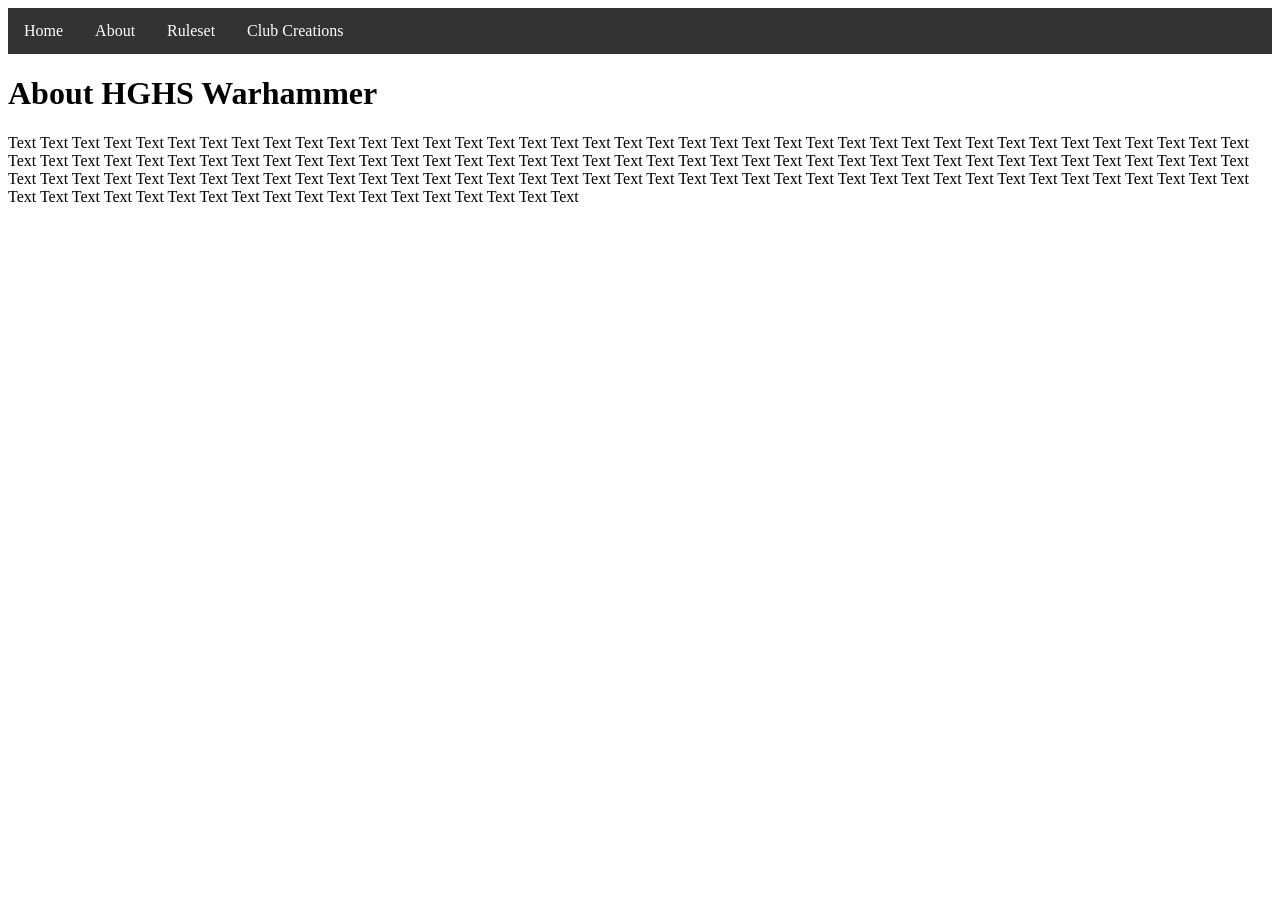
==== about.html @ dd5671d8 "feat: added more text and images to index.html reusing this image for all images for now until the n" ====
<!DOCTYPE html>
<html lang="en">
<!-- This is my template page that I will use to set up the rest of my pages-->
 <head>
    <title>
        HGHS Warhammer
    </title>
    <link rel="stylesheet" href="styles.css">
 </head>
 <body>
    <div class="nav-bar">
        <!-- This is my navigation bar -->
        <ul>
            <li><a href="index.html">Home</a></li>
            <li><a href="about.html">About</a></li>
            <li><a href="ruleset.html">Ruleset</a></li>
            <li><a href="creations.html">Club Creations</a></li>
        </ul>
    </div>
    <!-- This is where my content will go -->
     <h1>About HGHS Warhammer</h1>
     <p>Text Text Text Text Text Text Text Text Text Text Text Text Text Text Text Text Text Text Text Text Text Text Text Text Text Text Text Text Text Text Text Text Text Text Text Text Text Text Text Text Text Text Text Text Text Text Text Text Text Text Text Text Text Text Text Text Text Text Text Text Text Text Text Text Text Text Text Text Text Text Text Text Text Text Text Text Text Text Text Text Text Text Text Text Text Text Text Text Text Text Text Text Text Text Text Text Text Text Text Text Text Text Text Text Text Text Text Text Text Text Text Text Text Text Text Text Text Text Text Text Text Text Text Text Text Text Text Text Text Text Text Text Text Text Text</p>
 </body>

</html>
---- styles.css ----
/*styles for the nav bar */

.nav-bar ul {
list-style-type: none;
  margin: 0;
  padding: 0;
  background-color: #333333;
  display: flex;
}


.nav-bar li a {
  display: block;
  color: white;
  padding: 14px 16px;
  text-decoration: none;
}

.nav-bar li a:hover {
  background-color: #111111;
}

/* styles for images and pages*/

img {
    width: 100%;
}
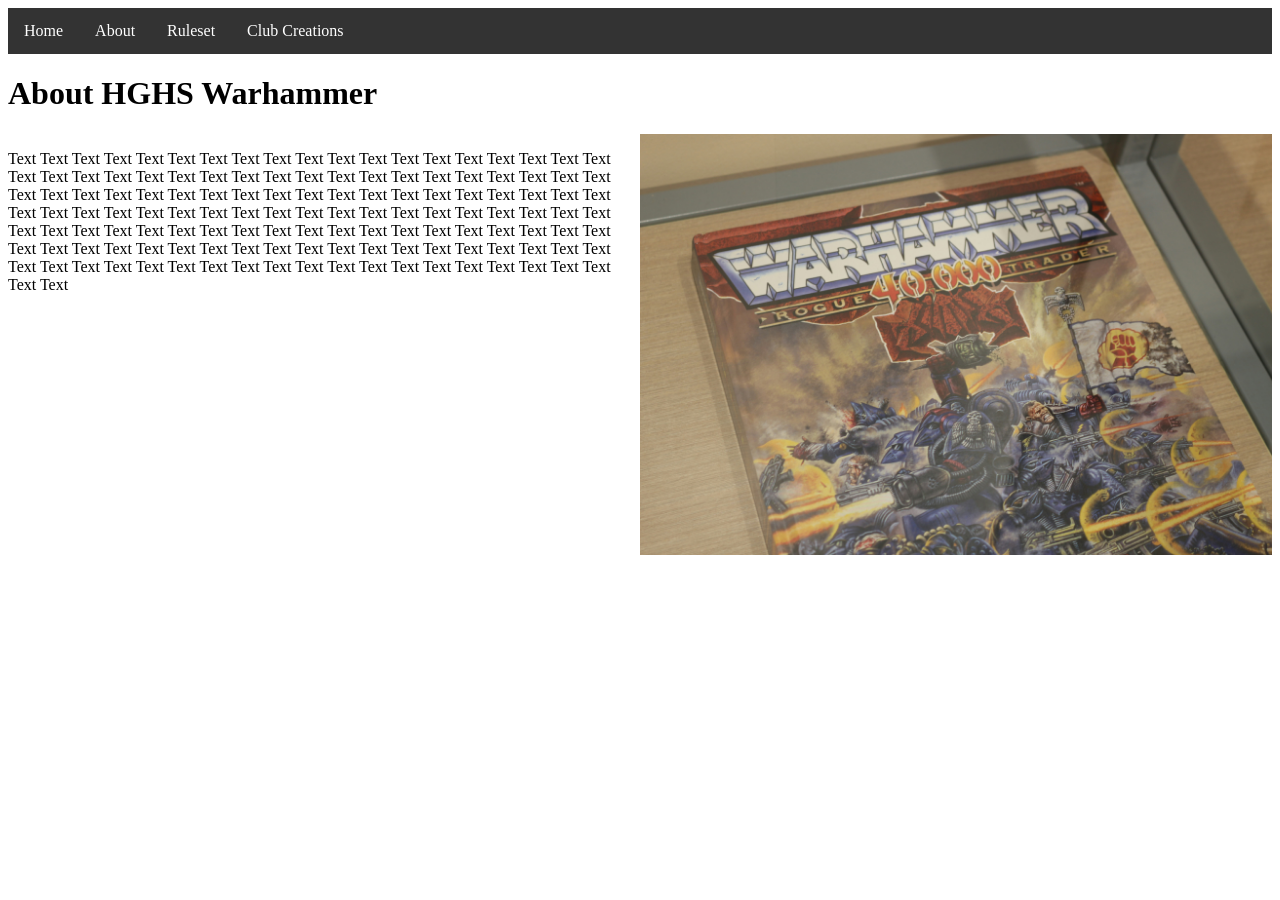
==== commit 701e457f: "feat: added image and container to about page image and text should show up side by side" ====
--- a/about.html
+++ b/about.html
@@ -19,7 +19,11 @@
     </div>
     <!-- This is where my content will go -->
      <h1>About HGHS Warhammer</h1>
-     <p>Text Text Text Text Text Text Text Text Text Text Text Text Text Text Text Text Text Text Text Text Text Text Text Text Text Text Text Text Text Text Text Text Text Text Text Text Text Text Text Text Text Text Text Text Text Text Text Text Text Text Text Text Text Text Text Text Text Text Text Text Text Text Text Text Text Text Text Text Text Text Text Text Text Text Text Text Text Text Text Text Text Text Text Text Text Text Text Text Text Text Text Text Text Text Text Text Text Text Text Text Text Text Text Text Text Text Text Text Text Text Text Text Text Text Text Text Text Text Text Text Text Text Text Text Text Text Text Text Text Text Text Text Text Text Text</p>
+     <div class="container">
+        <p>Text Text Text Text Text Text Text Text Text Text Text Text Text Text Text Text Text Text Text Text Text Text Text Text Text Text Text Text Text Text Text Text Text Text Text Text Text Text Text Text Text Text Text Text Text Text Text Text Text Text Text Text Text Text Text Text Text Text Text Text Text Text Text Text Text Text Text Text Text Text Text Text Text Text Text Text Text Text Text Text Text Text Text Text Text Text Text Text Text Text Text Text Text Text Text Text Text Text Text Text Text Text Text Text Text Text Text Text Text Text Text Text Text Text Text Text Text Text Text Text Text Text Text Text Text Text Text Text Text Text Text Text Text Text Text</p>
+        <img src="images/warhammer-logo.jpg">
+     </div>
+     
  </body>
 
 </html>
--- a/styles.css
+++ b/styles.css
@@ -24,4 +24,18 @@
 
 img {
     width: 100%;
+}
+
+.container {
+  display: flex;
+  flex-direction: row;
+}
+
+.container img {
+  width: 50%;
+}
+
+.creations-container {
+  display: flex;
+  flex-direction: row;
 }
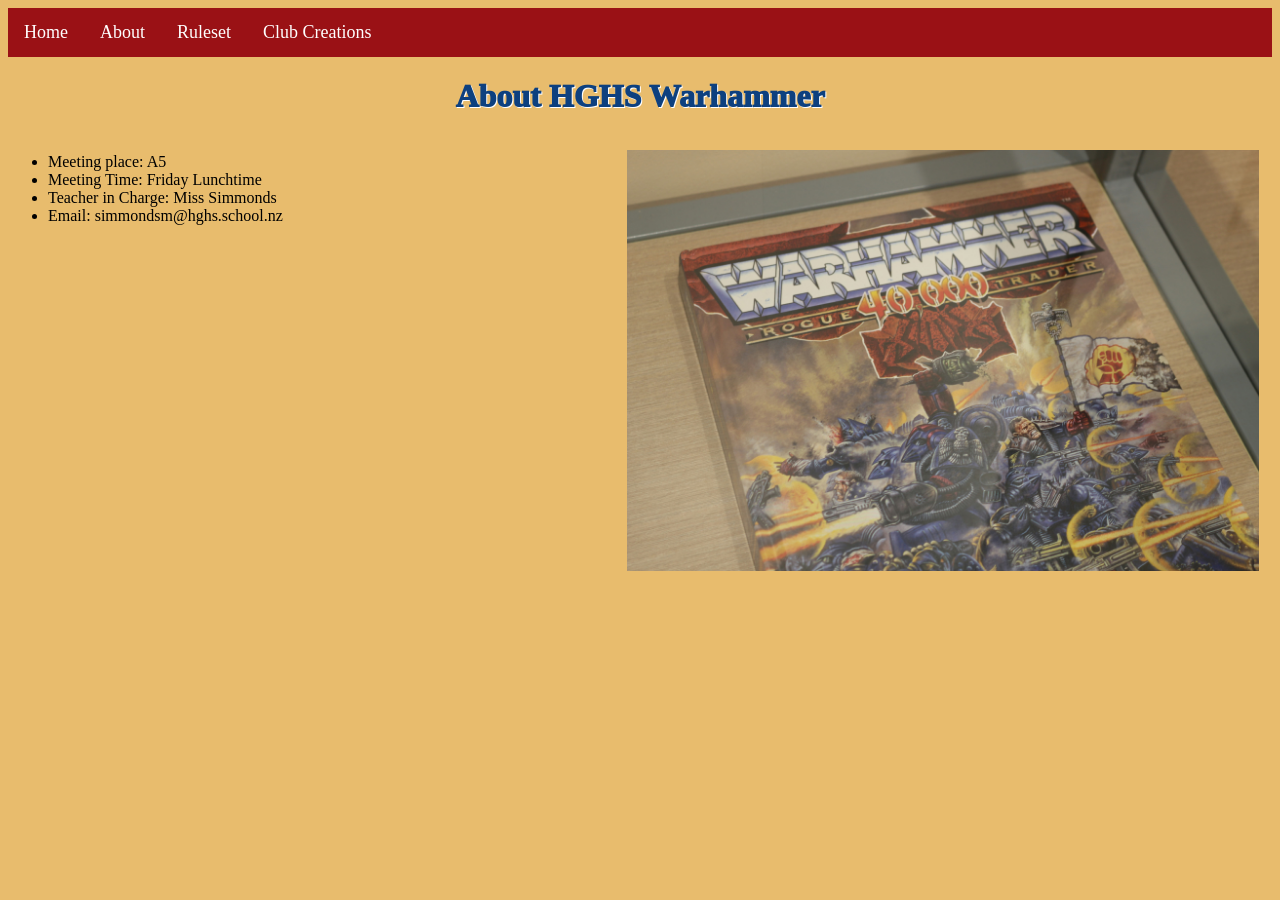
==== commit 2e599843: "feat: completed about page" ====
--- a/about.html
+++ b/about.html
@@ -1,13 +1,15 @@
 <!DOCTYPE html>
 <html lang="en">
 <!-- This is my template page that I will use to set up the rest of my pages-->
- <head>
+
+<head>
     <title>
         HGHS Warhammer
     </title>
     <link rel="stylesheet" href="styles.css">
- </head>
- <body>
+</head>
+
+<body>
     <div class="nav-bar">
         <!-- This is my navigation bar -->
         <ul>
@@ -18,12 +20,21 @@
         </ul>
     </div>
     <!-- This is where my content will go -->
-     <h1>About HGHS Warhammer</h1>
-     <div class="container">
-        <p>Text Text Text Text Text Text Text Text Text Text Text Text Text Text Text Text Text Text Text Text Text Text Text Text Text Text Text Text Text Text Text Text Text Text Text Text Text Text Text Text Text Text Text Text Text Text Text Text Text Text Text Text Text Text Text Text Text Text Text Text Text Text Text Text Text Text Text Text Text Text Text Text Text Text Text Text Text Text Text Text Text Text Text Text Text Text Text Text Text Text Text Text Text Text Text Text Text Text Text Text Text Text Text Text Text Text Text Text Text Text Text Text Text Text Text Text Text Text Text Text Text Text Text Text Text Text Text Text Text Text Text Text Text Text Text</p>
+    <h1>About HGHS Warhammer</h1>
+    <div class="container">
+        <!-- I am putting the info about the club into a list because I think it will look better-->
+         <div class="text">
+        <ul>
+            <li>
+                Meeting place: A5
+            </li>
+            <li>Meeting Time: Friday Lunchtime</li>
+            <li>Teacher in Charge: Miss Simmonds</li>
+            <li>Email: simmondsm@hghs.school.nz</li>
+        </ul></div>
         <img src="images/warhammer-logo.jpg">
-     </div>
-     
- </body>
+    </div>
+
+</body>
 
 </html>
--- a/styles.css
+++ b/styles.css
@@ -1,10 +1,38 @@
+/* Notes
+
+Colour palette:
+red: #9a1115
+Gold: #e8bc6d
+Blue: #0d407f
+
+*/
+
+/* Page and text styling - These only need to be in the one place as they will be reused across the whole website */
+
+body {
+  background-color: #e8bc6d;
+}
+
+h1 {
+  color: #0d407f;
+  text-align: center;
+  text-shadow: 1px 1px white;
+  font-weight: 1000;
+  font-size: xx-large;
+}
+
+p {
+  /*I want some padding around the text so that it is not too close to the edges*/
+  padding: 2%;
+}
+
 /*styles for the nav bar */
 
 .nav-bar ul {
 list-style-type: none;
   margin: 0;
   padding: 0;
-  background-color: #333333;
+  background-color: #9a1115;
   display: flex;
 }
 
@@ -14,6 +42,7 @@
   color: white;
   padding: 14px 16px;
   text-decoration: none;
+  font-size: large;
 }
 
 .nav-bar li a:hover {
@@ -26,16 +55,23 @@
     width: 100%;
 }
 
+/* flexbox and styles for images inside of flexbox*/
 .container {
   display: flex;
   flex-direction: row;
+  justify-content: flex-start;
 }
 
 .container img {
   width: 50%;
+  padding: 1%;
 }
 
+.text{
+  width: 50%;
+}
 .creations-container {
+  /* Because of how the creations page is a different set up to the rest of the pages, it needs it's own container for flexbox*/
   display: flex;
   flex-direction: row;
 }
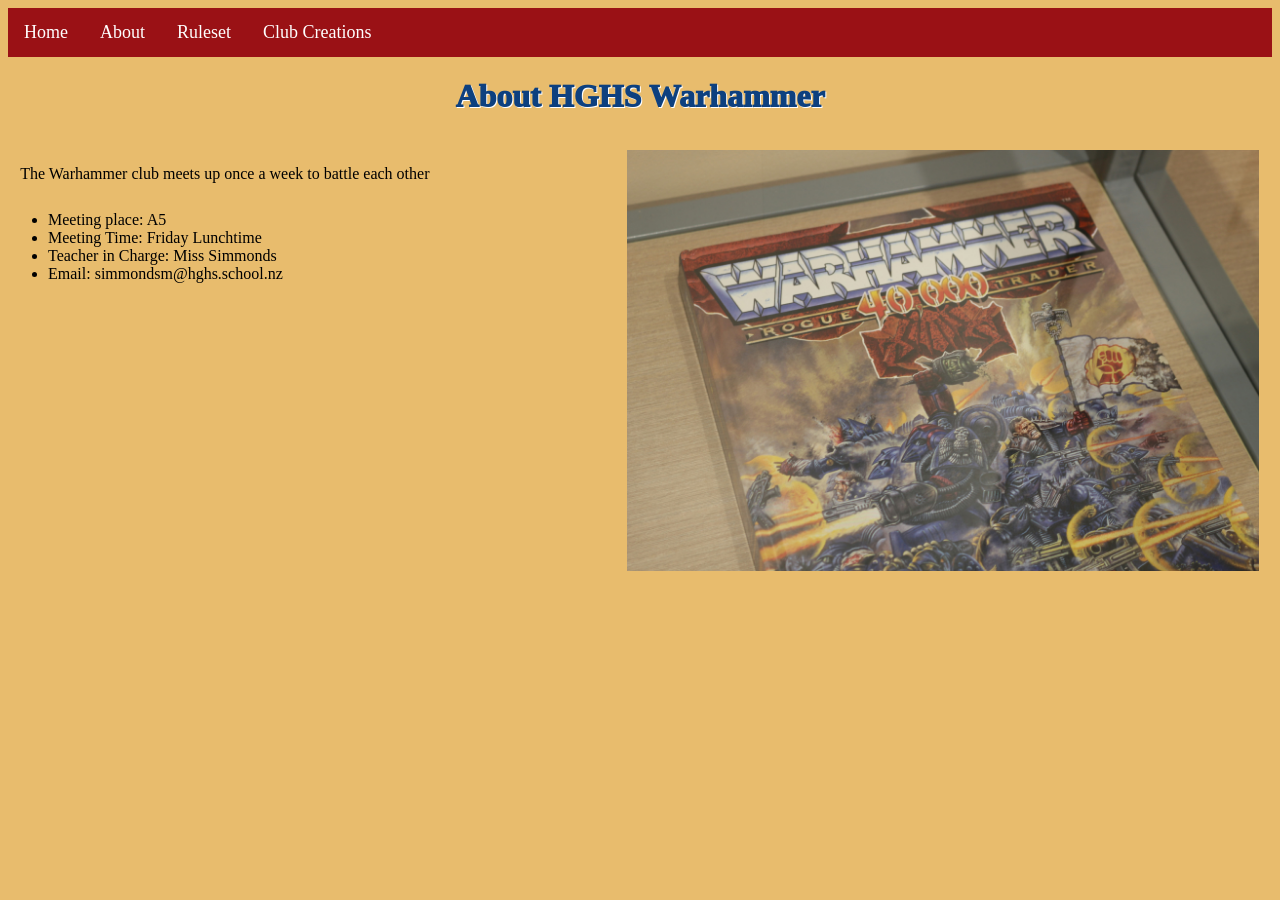
==== commit 1c601146: "feat: completed home page" ====
--- a/about.html
+++ b/about.html
@@ -24,6 +24,7 @@
     <div class="container">
         <!-- I am putting the info about the club into a list because I think it will look better-->
          <div class="text">
+            <p>The Warhammer club meets up once a week to battle each other</p>
         <ul>
             <li>
                 Meeting place: A5
--- a/styles.css
+++ b/styles.css
@@ -24,6 +24,10 @@
 p {
   /*I want some padding around the text so that it is not too close to the edges*/
   padding: 2%;
+}
+
+.home p {
+  text-align: center;
 }
 
 /*styles for the nav bar */
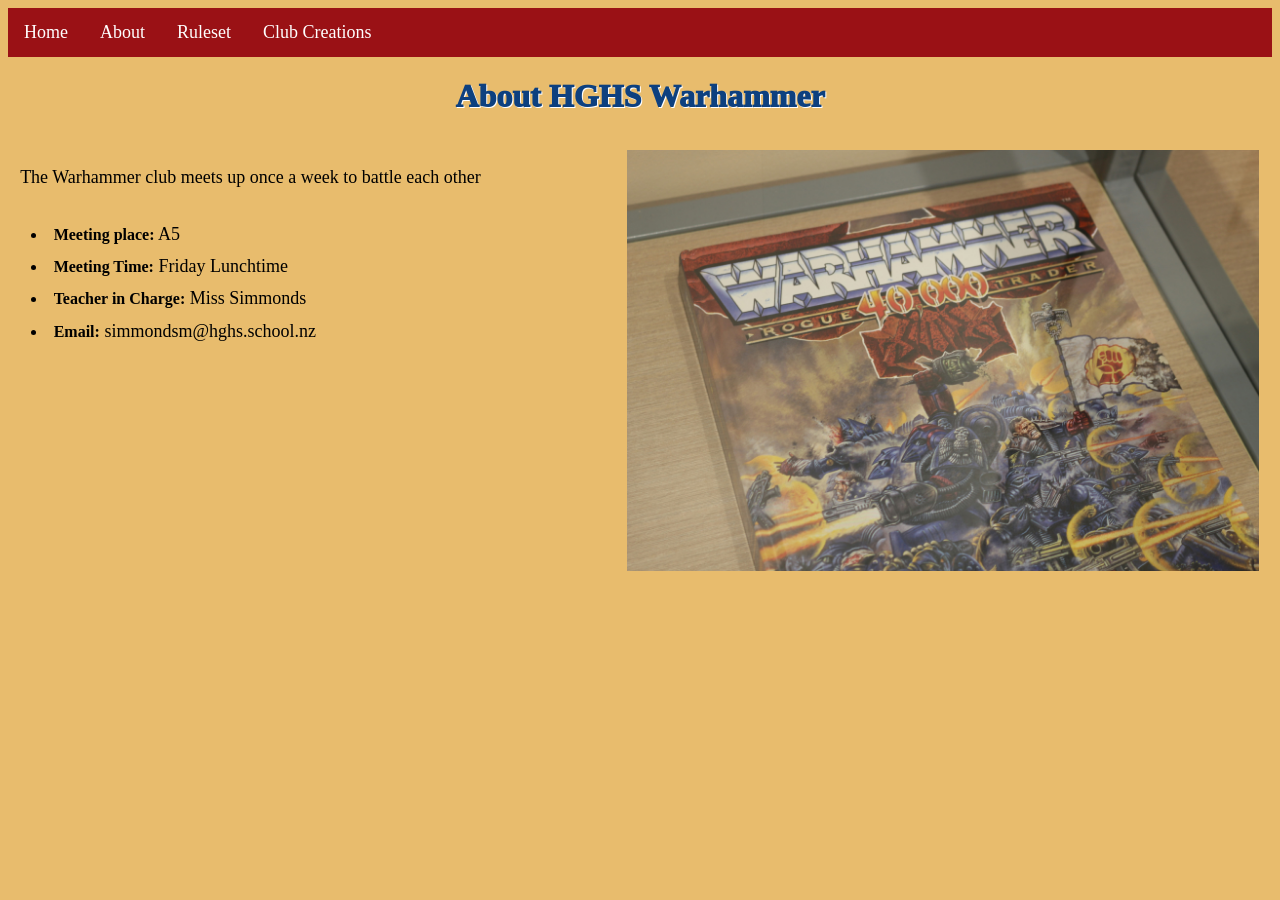
==== commit 13174d73: "finished homepage" ====
--- a/about.html
+++ b/about.html
@@ -27,11 +27,11 @@
             <p>The Warhammer club meets up once a week to battle each other</p>
         <ul>
             <li>
-                Meeting place: A5
+                <span>Meeting place:</span> A5
             </li>
-            <li>Meeting Time: Friday Lunchtime</li>
-            <li>Teacher in Charge: Miss Simmonds</li>
-            <li>Email: simmondsm@hghs.school.nz</li>
+            <li><span>Meeting Time:</span> Friday Lunchtime</li>
+            <li><span>Teacher in Charge:</span> Miss Simmonds</li>
+            <li><span>Email:</span> simmondsm@hghs.school.nz</li>
         </ul></div>
         <img src="images/warhammer-logo.jpg">
     </div>
--- a/styles.css
+++ b/styles.css
@@ -19,11 +19,13 @@
   text-shadow: 1px 1px white;
   font-weight: 1000;
   font-size: xx-large;
+  font-family: Georgia, Times, serif;
 }
 
 p {
   /*I want some padding around the text so that it is not too close to the edges*/
   padding: 2%;
+  font-size: large;
 }
 
 .home p {
@@ -33,7 +35,7 @@
 /*styles for the nav bar */
 
 .nav-bar ul {
-list-style-type: none;
+  list-style-type: none;
   margin: 0;
   padding: 0;
   background-color: #9a1115;
@@ -56,7 +58,27 @@
 /* styles for images and pages*/
 
 img {
-    width: 100%;
+  width: 100%;
+}
+
+/* styles for the list in about*/
+.text li {
+  padding: 1%;
+  font-size: large;
+}
+
+.text span {
+  font-size: medium;
+  font-weight: 600;
+}
+
+
+/* styles for text in homepage */
+.home p {
+  text-align: center;
+  font-size: large;
+  font-weight: 500;
+  padding: 0%;
 }
 
 /* flexbox and styles for images inside of flexbox*/
@@ -71,11 +93,38 @@
   padding: 1%;
 }
 
-.text{
+.text {
   width: 50%;
 }
+
 .creations-container {
   /* Because of how the creations page is a different set up to the rest of the pages, it needs it's own container for flexbox*/
   display: flex;
   flex-direction: row;
+  gap: 10px;
+  padding: 10px;
+  padding-right: 30px;
+}
+
+.image-div {
+  flex: 0 0 calc(33.333% - 10px); 
+  text-align: center;
+  border: 5px solid #0d407f;
+  border-style: outset;
+}
+
+.image-div img {
+  aspect-ratio: 1 / 1;
+  /* Forces all images into a perfect square */
+  object-fit: cover;
+  max-width: 100%;
+}
+
+.image-div p {
+  padding: 0%;
+  margin: 0%;
+  padding-top: 2%;
+  padding-bottom: 2%;
+  font-size: medium;
+  font-weight: 600;
 }
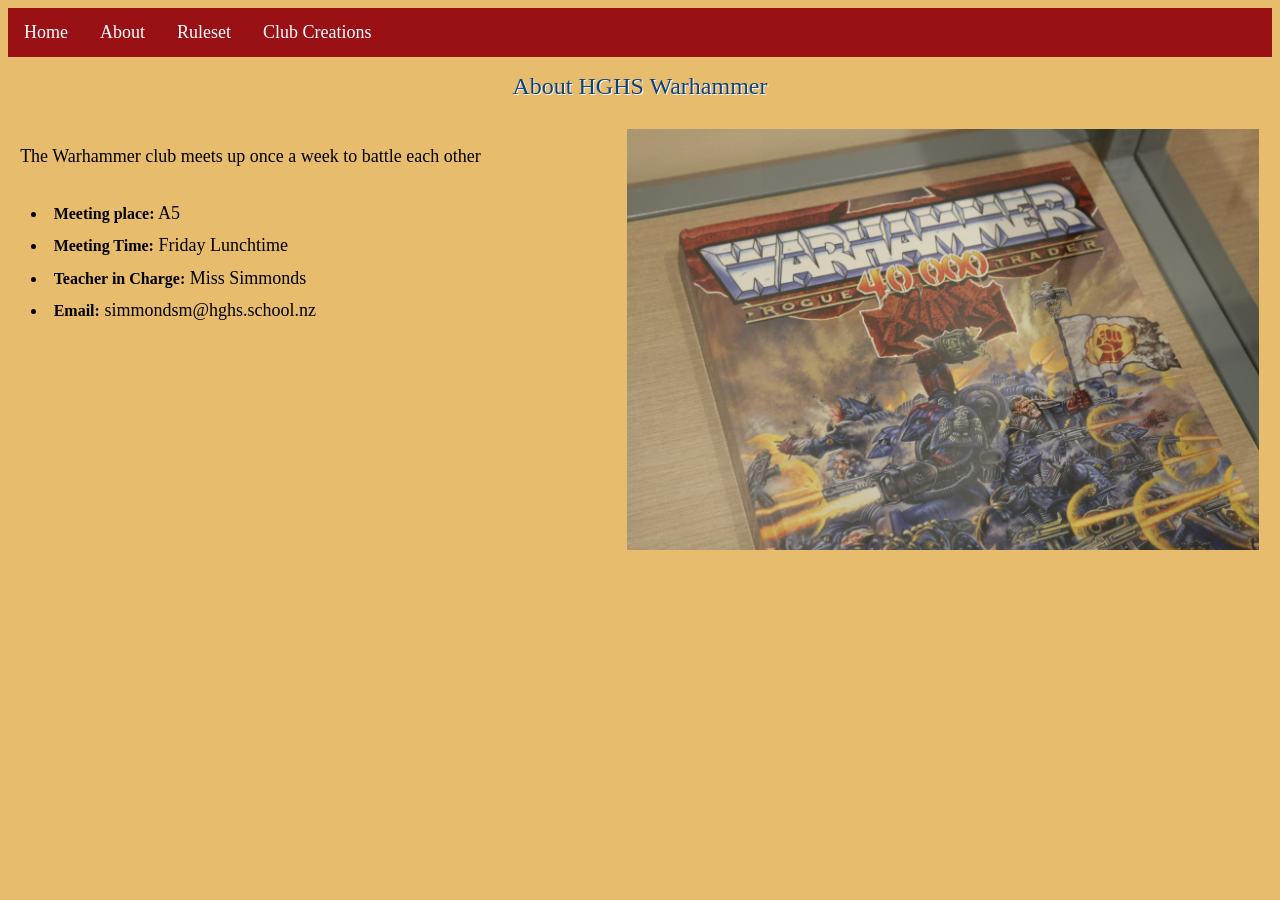
==== commit 7ae96708: "changing font" ====
--- a/about.html
+++ b/about.html
@@ -7,6 +7,9 @@
         HGHS Warhammer
     </title>
     <link rel="stylesheet" href="styles.css">
+    <link rel="preconnect" href="https://fonts.googleapis.com">
+<link rel="preconnect" href="https://fonts.gstatic.com" crossorigin>
+<link href="https://fonts.googleapis.com/css2?family=Manufacturing+Consent&display=swap" rel="stylesheet">
 </head>
 
 <body>
@@ -19,7 +22,7 @@
             <li><a href="creations.html">Club Creations</a></li>
         </ul>
     </div>
-    <!-- This is where my content will go -->
+    <!-- This is where my content will go blash blah blah-->
     <h1>About HGHS Warhammer</h1>
     <div class="container">
         <!-- I am putting the info about the club into a list because I think it will look better-->
--- a/styles.css
+++ b/styles.css
@@ -17,9 +17,16 @@
   color: #0d407f;
   text-align: center;
   text-shadow: 1px 1px white;
-  font-weight: 1000;
-  font-size: xx-large;
-  font-family: Georgia, Times, serif;
+   font-family: "UnifrakturMaguntia", cursive;
+  font-weight: 400;
+  font-style: normal;
+  font-size: x-large;
+}
+
+.unifrakturmaguntia-regular {
+  font-family: "UnifrakturMaguntia", cursive;
+  font-weight: 400;
+  font-style: normal;
 }
 
 p {
@@ -127,4 +134,34 @@
   padding-bottom: 2%;
   font-size: medium;
   font-weight: 600;
+}
+
+/* style for ruleset image*/
+
+.ruleset-image-div {
+  text-align: center;
+  margin-left: auto;
+  margin-right: auto;
+}
+.ruleset-image-div img {
+  width: 94%;
+  margin-left: 3%;
+  margin-right: 3%;
+}
+
+.ruleset-image-div p {
+  margin: 0%;
+  padding: 1%;
+}
+
+.ruleset-text {
+  margin-left: auto;
+  margin-right: auto;
+  padding: 1%;
+}
+
+.ruleset-text p {
+  padding-top: 1%;
+  padding-bottom: 0px;
+  margin: 0%;
 }
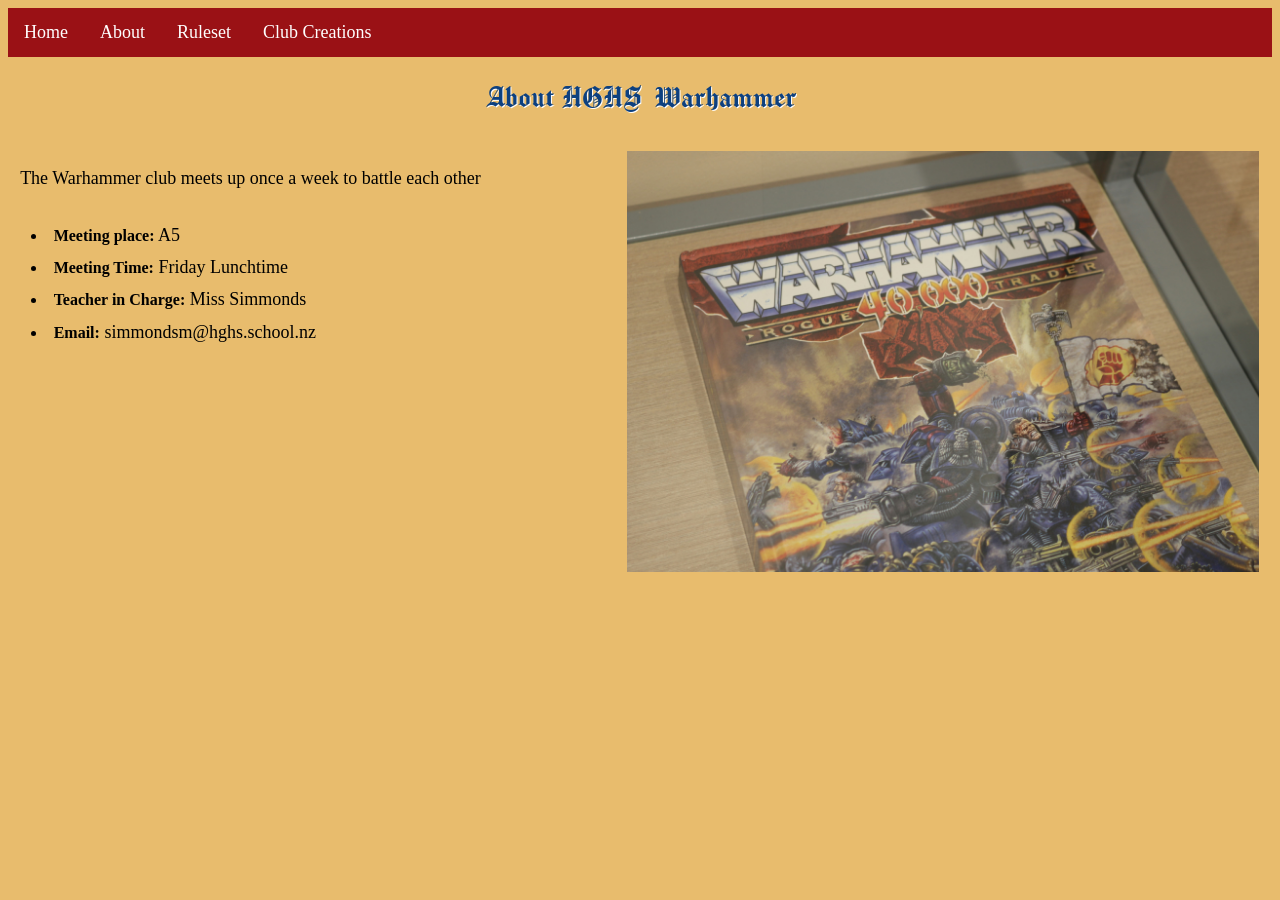
==== commit c58e24d7: "new font" ====
--- a/about.html
+++ b/about.html
@@ -7,7 +7,7 @@
         HGHS Warhammer
     </title>
     <link rel="stylesheet" href="styles.css">
-    <link rel="preconnect" href="https://fonts.googleapis.com">
+<link rel="preconnect" href="https://fonts.googleapis.com">
 <link rel="preconnect" href="https://fonts.gstatic.com" crossorigin>
 <link href="https://fonts.googleapis.com/css2?family=Manufacturing+Consent&display=swap" rel="stylesheet">
 </head>
--- a/styles.css
+++ b/styles.css
@@ -17,17 +17,18 @@
   color: #0d407f;
   text-align: center;
   text-shadow: 1px 1px white;
-   font-family: "UnifrakturMaguntia", cursive;
+   font-family: "Manufacturing Consent", cursive;
   font-weight: 400;
   font-style: normal;
-  font-size: x-large;
+  font-size: xx-large;
 }
 
-.unifrakturmaguntia-regular {
-  font-family: "UnifrakturMaguntia", cursive;
+.manufacturing-consent-regular {
+  font-family: "Manufacturing Consent", system-ui;
   font-weight: 400;
   font-style: normal;
 }
+
 
 p {
   /*I want some padding around the text so that it is not too close to the edges*/
